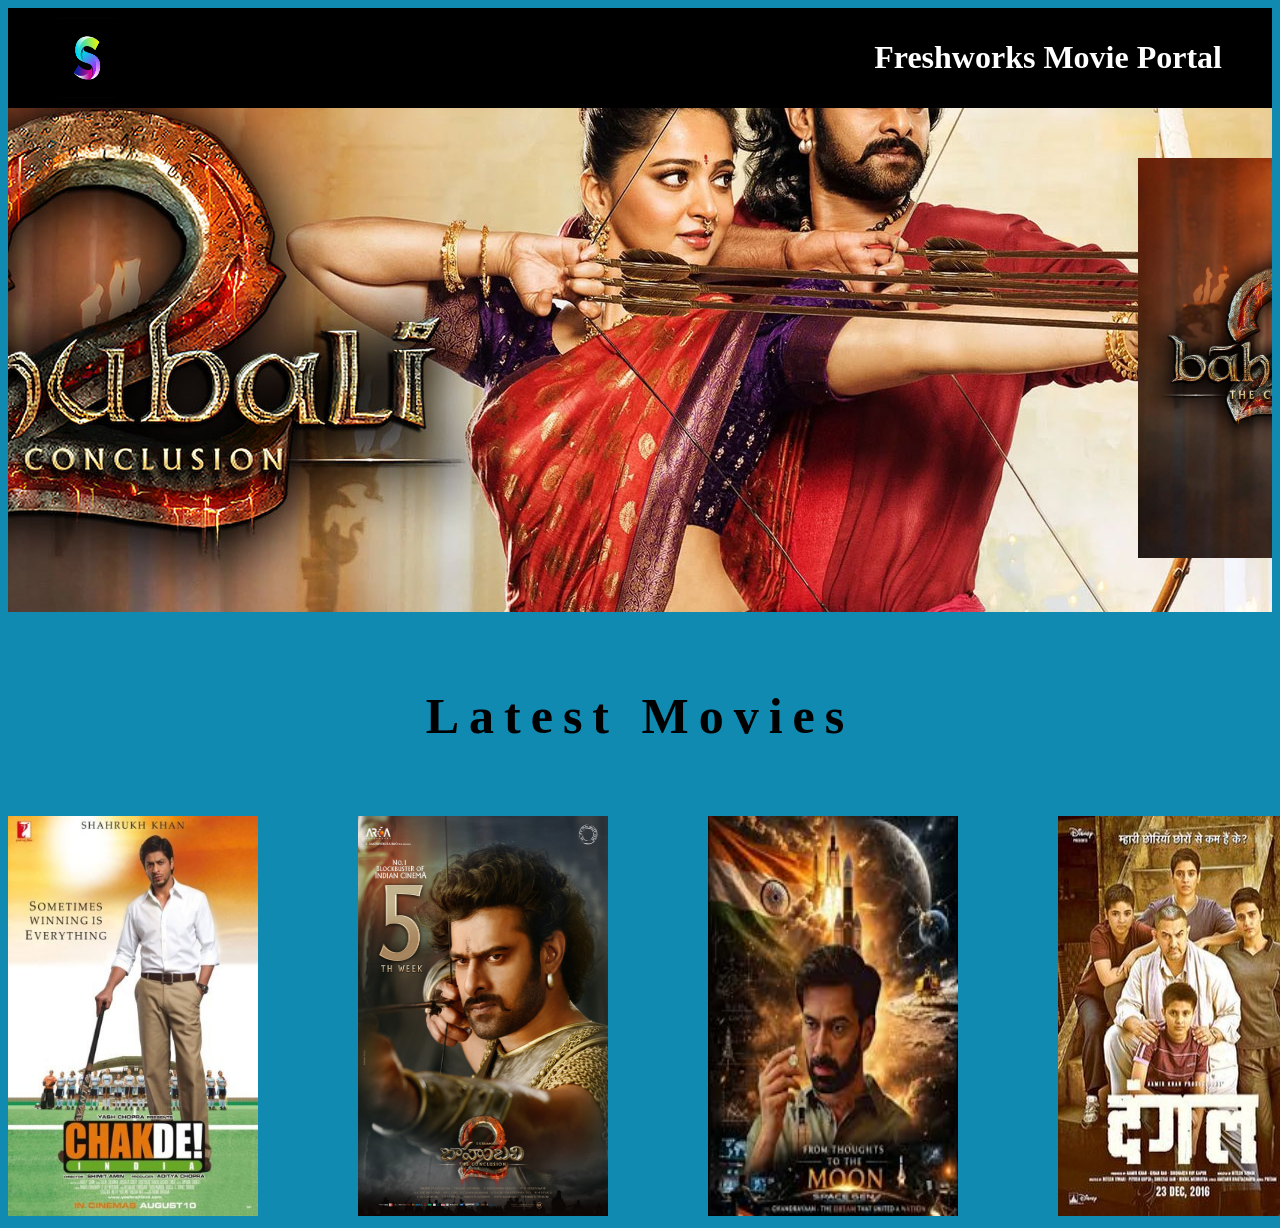
==== index.html @ c914c2a2 "Movie Project added" ====
<!DOCTYPE html>
<html lang="en">
<head>
    <meta charset="UTF-8">
    <meta name="viewport" content="width=device-width, initial-scale=1.0">
    <title>Home</title>
    <link rel="stylesheet" href="css/style.css">
</head>
<body>
    <header>
        <img src="images/logo.png" alt="" width="5%">        
        <h1>Freshworks Movie Portal</h1>
    </header>
    <div class="containt">
        <marquee class="heromarquee">
            <img src="images/lan1.png" alt="" height="400px" width="700px">
            <img src="images/lan2.png" alt="" height="400px" width="700px">
            <img src="images/lan3.png" alt="" height="400px" width="700px">
        </marquee>
        <h3 class="sideheading">Latest Movies</h3>
        <div class="latestmovies">
            <a href="movies/movie1.html">
             <img src="images/por1.png" alt="" height="400px" width="250px">
            </a>
            <a href="movies/movie2.html">
                <img src="images/por2.png" alt="" height="400px" width="250px">
            </a>
            <a href="movies/movie3.html">
                <img src="images/por3.png" alt="" height="400px" width="250px">
            </a>
            <a href="movies/movie4.html">
                <img src="images/por4.png" alt="" height="400px" width="250px">
            </a>
            <a href="movies/movie5.html">
                <img src="images/por5.png" alt="" height="400px" width="250px">
            </a>
        </div>

    </div>
    <footer>

    </footer>
</body>
</html>
---- css/style.css ----
body{
    background-color: #118ab2;
}

header{
    display: flex;
    justify-content: space-between;
    padding: 10px 50px;
    background-color: black;
    color: white;
}

.heromarquee{
    padding: 50px 0px;
    /* background-color: antiquewhite; */
    background: url("../images/lan1.png") center;
}
.sideheading{
    text-align: center;
    line-height: 100px;
    font-size: 50px;
    font-family: Georgia, 'Times New Roman', Times, serif;
    letter-spacing: 10px;
}
.latestmovies{
    display: grid;
    grid-template-columns: repeat(5,1fr);
    gap: 100px;
}
.latestmovies a{
    text-align: center;
}
.containt a img{
    transition: transform, .2s;
}
.containt a img:hover{
    transform: scale(1.2);
}
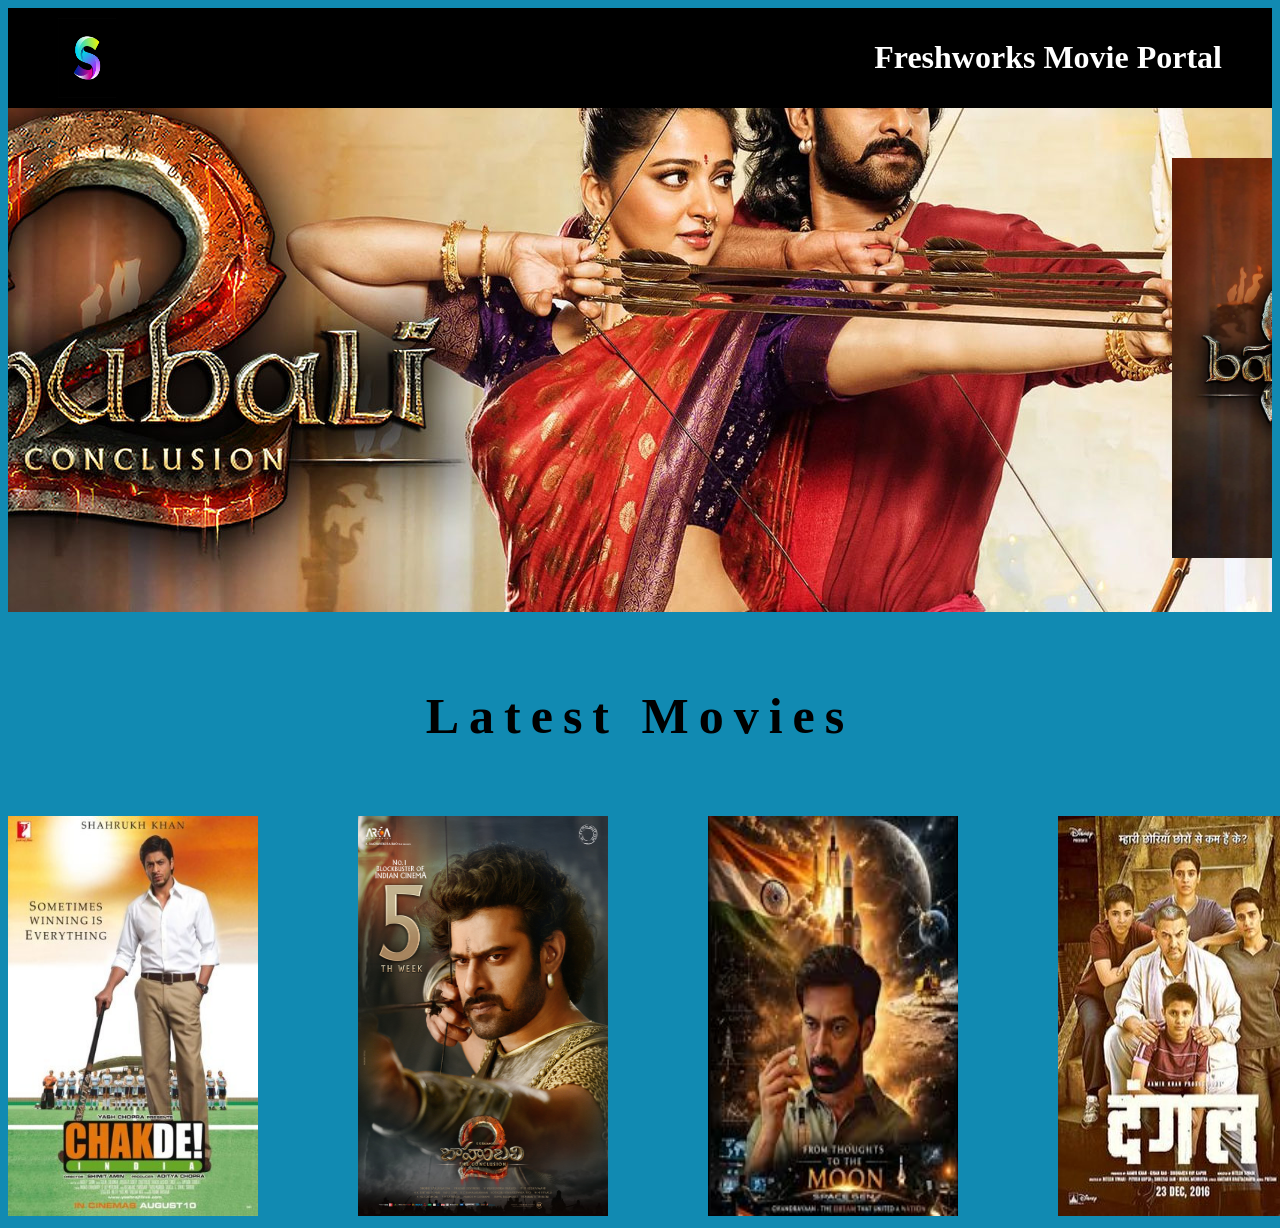
==== commit 881879eb: "Updated the project" ====
--- a/index.html
+++ b/index.html
@@ -3,7 +3,7 @@
 <head>
     <meta charset="UTF-8">
     <meta name="viewport" content="width=device-width, initial-scale=1.0">
-    <title>Home</title>
+    <title>Aditya - Home</title>
     <link rel="stylesheet" href="css/style.css">
 </head>
 <body>
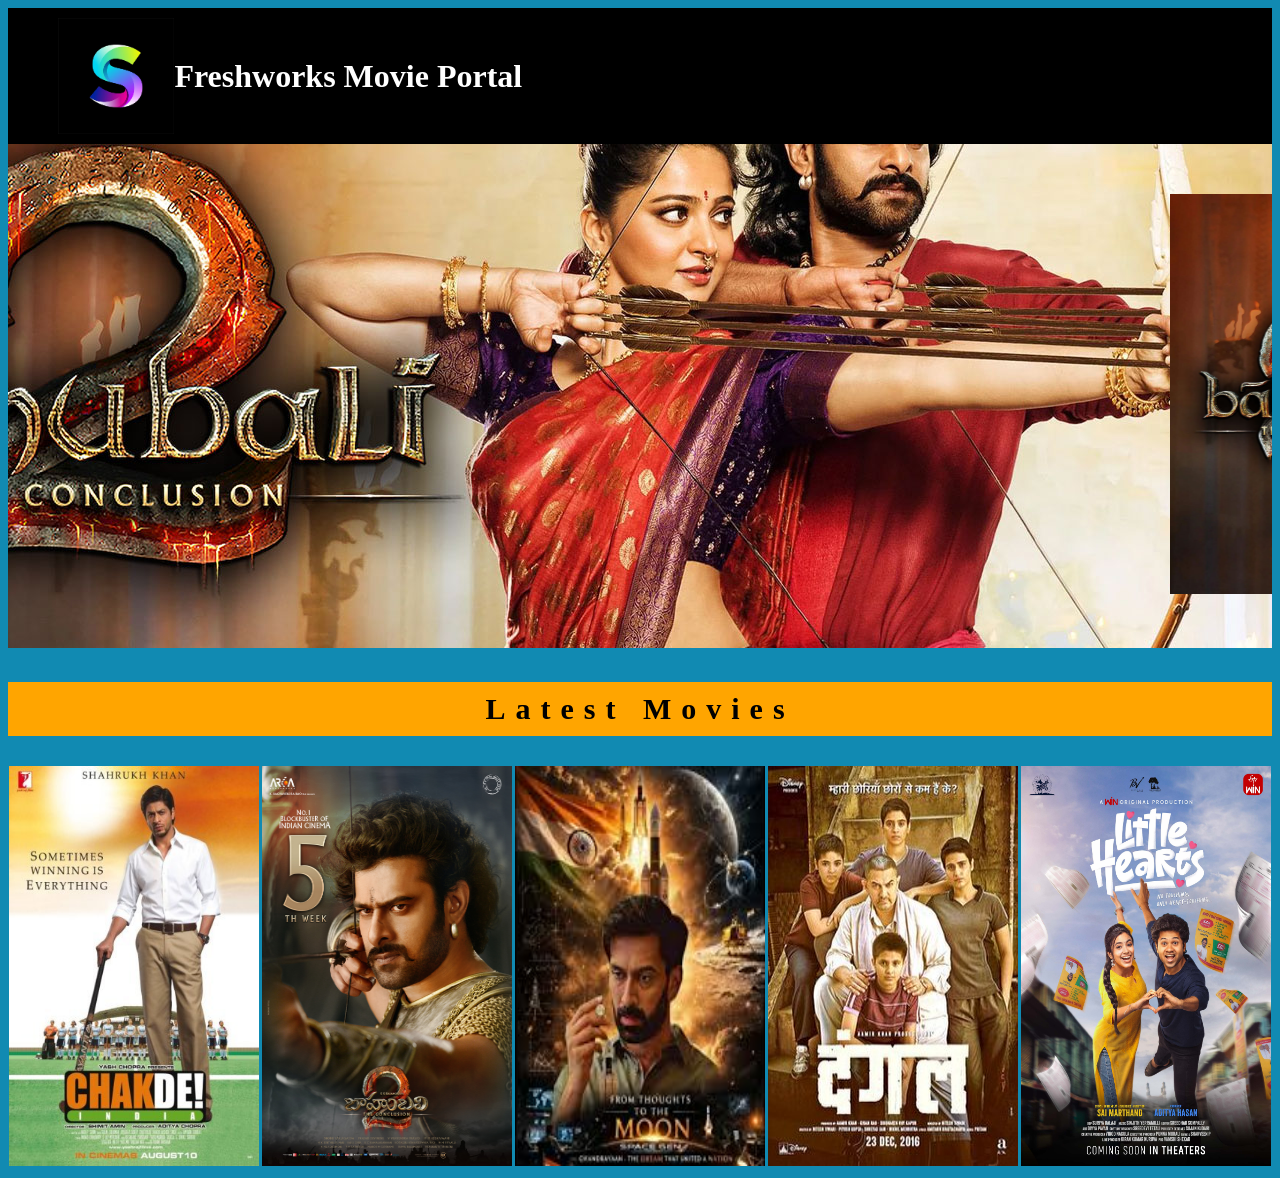
==== commit 20113700: "updated" ====
--- a/index.html
+++ b/index.html
@@ -8,7 +8,7 @@
 </head>
 <body>
     <header>
-        <img src="images/logo.png" alt="" width="5%">        
+        <img src="images/logo.png" alt="" width="10%">        
         <h1>Freshworks Movie Portal</h1>
     </header>
     <div class="containt">
--- a/css/style.css
+++ b/css/style.css
@@ -4,7 +4,9 @@
 
 header{
     display: flex;
-    justify-content: space-between;
+    justify-content: left;
+    align-items: center;
+    flex-wrap: wrap;
     padding: 10px 50px;
     background-color: black;
     color: white;
@@ -17,15 +19,16 @@
 }
 .sideheading{
     text-align: center;
-    line-height: 100px;
-    font-size: 50px;
+    font-size: 30px;
     font-family: Georgia, 'Times New Roman', Times, serif;
     letter-spacing: 10px;
+    background-color: orange;
+    padding: 10px;
 }
 .latestmovies{
-    display: grid;
-    grid-template-columns: repeat(5,1fr);
-    gap: 100px;
+    display: flex;
+    justify-content: space-around;
+    flex-wrap: wrap;
 }
 .latestmovies a{
     text-align: center;
